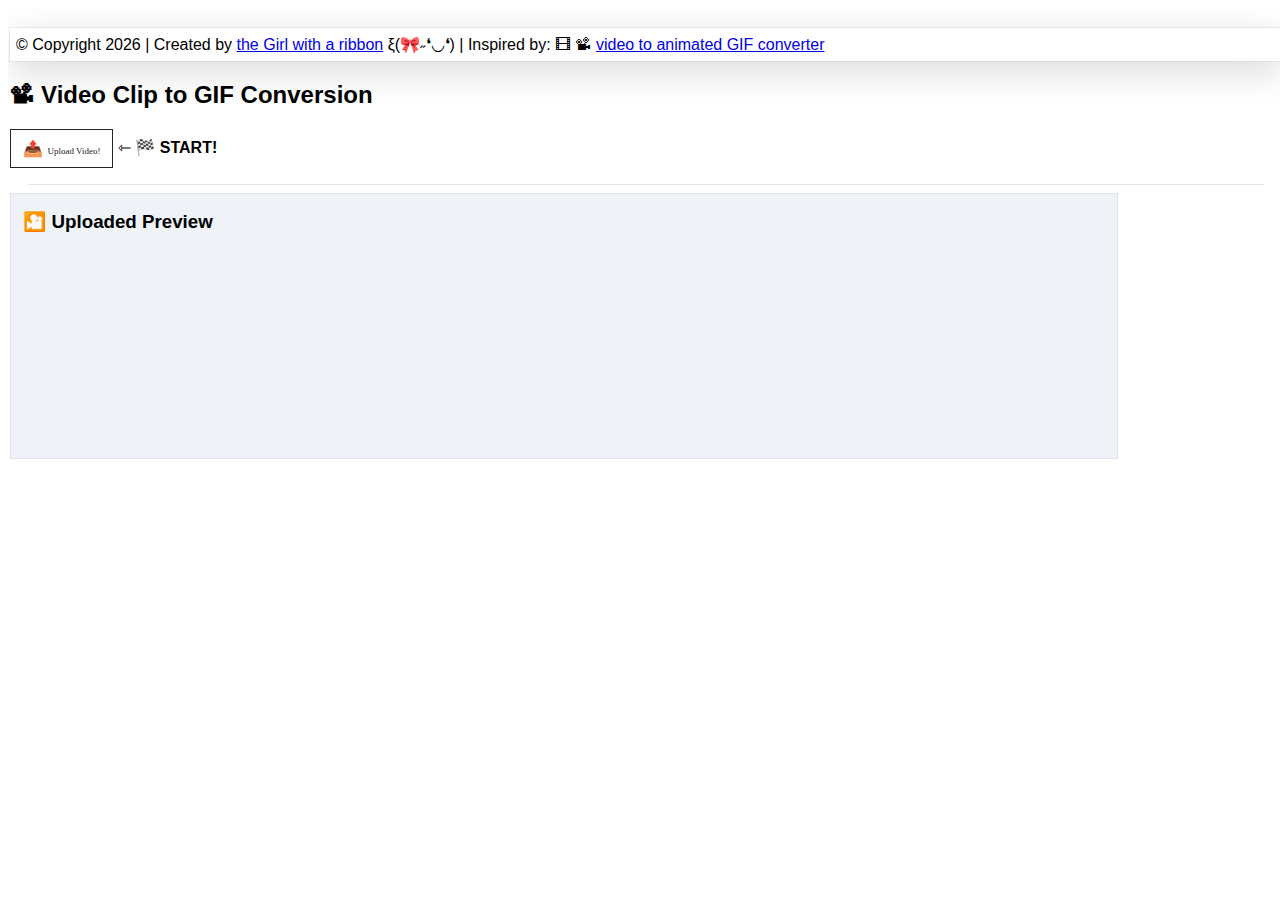
==== index.html @ 21488ce2 "[1st commit] Add in all necesssary files" ====
<!DOCTYPE html>
<html lang="en" class="notranslate" translate="no">
    <head>
    	<meta name="google" content="notranslate" />
        <meta charset="UTF-8">
        <meta name="description" content="Transform Video to GIF">
        <meta name="keywords" content="Canvas,Video,GIF,Encode">
       	<meta name="viewport" content="width=device-width, user-scalable=no, initial-scale=1.0, maximum-scale=1.0, minimum-scale=1.0" />
	    <meta http-equiv="X-UA-Compatible" content="IE=Edge,chrome=1" />  
	    <meta http-equiv="Content-Language" content="en" />
	    <meta name="msapplication-TileColor" content="#ffffff" />
	    <meta name="theme-color" content="#ffffff" />
	    <meta name="apple-mobile-web-app-status-bar-style" content="black-translucent" />
	    <meta name="apple-mobile-web-app-capable" content="yes" />
	    <meta name="mobile-web-app-capable" content="yes" />
	    <meta name="HandheldFriendly" content="True" />
	    <meta name="MobileOptimized" content="320" />  
	    <meta http-equiv="Content-Security-Policy" content="upgrade-insecure-requests" />
        <link rel="shortcut icon" href="img/favicon.ico" type="image/x-icon">
        <link href="css/main.css" rel="stylesheet" type="text/css">
        <title>ᴠɪᴅᴇᴏ ᴛᴏ GIF ᴍᴀᴋᴇʀ</title>
    </head>
	<body>         
        <noscript>You need to enable JavaScript to run this app.</noscript>
        <p id="copyrightBanner">© Copyright <span id="yearDisplay"></span> | Created by <a href="https://medium.com/@geek-cc" target="_blank">the Girl with a ribbon</a> ξ(🎀˶❛◡❛) | Inspired by: 🎞 📽 <a href="https://ezgif.com/video-to-gif" target="_blank">video to animated GIF converter</a></p>
		<h2>📽 Video Clip to GIF Conversion</h2>
		<p><button id='inputVideoClipFileBtn' type='button' class='btn btn-outline-dark'>📤 <small>Upload Video!</small><input id='inputVideoClipFile' type='file' multiple='false' accept='.mp4,.webm,.avi,.mpeg,.flv,.mov,.3gp' /></button> ⇽ 🏁 <b>START!</b></p>
		<hr>
		<div id='inputVideoClipFileInfo' class='table-responsive'>
			<table class="table table-bordered">
				<thead>
					<tr align="left">
						<th colspan='2' id='inputVideoPreview' class='imageBg'><h3>🎦 Uploaded Preview</h3></th>
					</tr>
				</thead>
				<tbody id='inputVideoDetails'></tbody>
			</table>
			<div id='loadingBar'></div>
		</div>
		<script type="text/javascript" src="js/LZWEncoder.js"></script>
		<script type="text/javascript" src="js/NeuQuant.js"></script>
		<script type="text/javascript" src="js/GIFEncoder.js"></script>
		<script type="text/javascript" src="js/main.js"></script>
        <!-- // Video by <a href="https://pixabay.com/users/julientromeur-3630051/?utm_source=link-attribution&amp;utm_medium=referral&amp;utm_campaign=image&amp;utm_content=25144">Julien Tromeur</a> from <a href="https://pixabay.com/?utm_source=link-attribution&amp;utm_medium=referral&amp;utm_campaign=image&amp;utm_content=25144">Pixabay</a> -->
	</body>
</html>
---- css/main.css ----
html, body {
    padding:0;
    border:0;
    overflow:hidden;
    font-family:'Arial';
}
body {
    height: calc(100vh - 0.5rem);
    width: calc(100vw - 0.5rem);
    padding: 0.25rem 0.15rem;
    overflow-x: hidden;
    overflow-y: auto;
}
hr {
    border: 0;
    border-top: 1px solid rgba(0,0,0,.1);
}
hr {
    max-width: calc(100vw - 2.75rem);
    box-sizing: content-box;
    height: 0;
    overflow: visible;
}
.table-responsive {
    display: block;
    width: 100%;
    max-width: calc(100vw - 2.75rem);
    overflow-x: auto;
    -webkit-overflow-scrolling: touch;
}
table {
    border-collapse: collapse;
    font-weight: 400;
    text-decoration: none;
    vertical-align: middle;
    font-size: 1rem;
    font-family:'Arial';
}
.table {
    width: 90%;
    max-width: calc(90vw - 2.75rem);
    margin-bottom: 1rem;
    background-color: transparent;
}
.table-bordered {
    border: 1px solid #dee2e6;
}
th {
    text-align: inherit;
}
.table-bordered td, .table-bordered th {
    border: 1px solid #dee2e6;
}
.table td, .table th {
    padding: 0.25rem;
    vertical-align: middle;
    border-top: 1px solid #dee2e6;
}
.table-bordered thead td, 
.table-bordered thead th {
    border-bottom-width: 2px;
}
.table thead th {
    vertical-align: bottom;
    border-bottom: 2px solid #dee2e6;
}
select, input {
    width:90%;
    margin:0;
}
button {
    font-family:Cambria;
}
.btn {
    display: inline-block;
    align-self: center;
    font-weight: 400;
    line-height: 1.5;
    color: #212529;
    text-align: center;
    text-decoration: none;
    vertical-align: middle;
    cursor: pointer;
    -webkit-user-select: none;
    -moz-user-select: none;
    user-select: none;
    background-color: transparent;
    border: 1px solid transparent;
    padding: calc(0.0rem + 6.5px) calc(0.375rem + 6px);
    font-size: 1rem;
    border-radius: 0.0rem;
    transition: color 0.15s ease-in-out, background-color 0.15s ease-in-out,
    border-color 0.15s ease-in-out, box-shadow 0.15s ease-in-out;
}
@media (prefers-reduced-motion: reduce) {
  .btn {
    transition: none;
  }
}
.btn:hover {
    color: #212529;
}
.btn-check:focus + .btn,
.btn:focus {
    outline: 0;
    box-shadow: 0 0 0 0.25rem rgba(13, 110, 253, 0.25);
}
.btn.disabled,
.btn:disabled,
fieldset:disabled .btn {
    pointer-events:none;
    opacity: 0.65;
}
.btn-outline-info {
    color: #0dcaf0;
    border-color: #0dcaf0;
}
.btn-outline-info:hover {
    color: #000;
    background-color: #0dcaf0;
    border-color: #0dcaf0;
}
.btn-check:focus + .btn-outline-info,
.btn-outline-info:focus {
    box-shadow: 0 0 0 0.25rem rgba(13, 202, 240, 0.5);
}
.btn-check:active + .btn-outline-info,
.btn-check:checked + .btn-outline-info,
.btn-outline-info.active,
.btn-outline-info.dropdown-toggle.show,
.btn-outline-info:active {
    color: #000;
    background-color: #0dcaf0;
    border-color: #0dcaf0;
}
.btn-check:active + .btn-outline-info:focus,
.btn-check:checked + .btn-outline-info:focus,
.btn-outline-info.active:focus,
.btn-outline-info.dropdown-toggle.show:focus,
.btn-outline-info:active:focus {
    box-shadow: 0 0 0 0.25rem rgba(13, 202, 240, 0.5);
}
.btn-outline-info.disabled,
.btn-outline-info:disabled {
  color: #0dcaf0;
  background-color: transparent;
}
.btn-outline-dark {
  color: #212529;
  border-color: #212529;
}
.btn-outline-dark:hover {
  color: #fff;
  background-color: #212529;
  border-color: #212529;
}
.btn-check:focus + .btn-outline-dark,
.btn-outline-dark:focus {
  box-shadow: 0 0 0 0.25rem rgba(33, 37, 41, 0.5);
}
.btn-check:active + .btn-outline-dark,
.btn-check:checked + .btn-outline-dark,
.btn-outline-dark.active,
.btn-outline-dark.dropdown-toggle.show,
.btn-outline-dark:active {
  color: #fff;
  background-color: #212529;
  border-color: #212529;
}
.btn-check:active + .btn-outline-dark:focus,
.btn-check:checked + .btn-outline-dark:focus,
.btn-outline-dark.active:focus,
.btn-outline-dark.dropdown-toggle.show:focus,
.btn-outline-dark:active:focus {
  box-shadow: 0 0 0 0.25rem rgba(33, 37, 41, 0.5);
}
.btn-outline-dark.disabled,
.btn-outline-dark:disabled {
  color: #212529;
  background-color: transparent;
}
#inputVideoClipFile {
    display:none;
}
small {
	font-size: xx-small;
}
th.imageBg {
    padding: 0.75em;
    background: #eff3f7;
    vertical-align:middle;
}
#inputVideoPreview,
#inputVideo,
#outputGif {
	border: 1.5px dotted #777;
	margin:0;
	height:240px;
	vertical-align: baseline;
}
#copyrightBanner {
    box-shadow: rgba(0, 0, 0, 0.16) 0px 10px 36px 0px, rgba(0, 0, 0, 0.06) 0px 0px 0px 1px;
    padding: 0.45rem 0.35rem;
}
h3 {
    margin-block-start: 0.25em;
    margin-block-end: 0.25em;
}
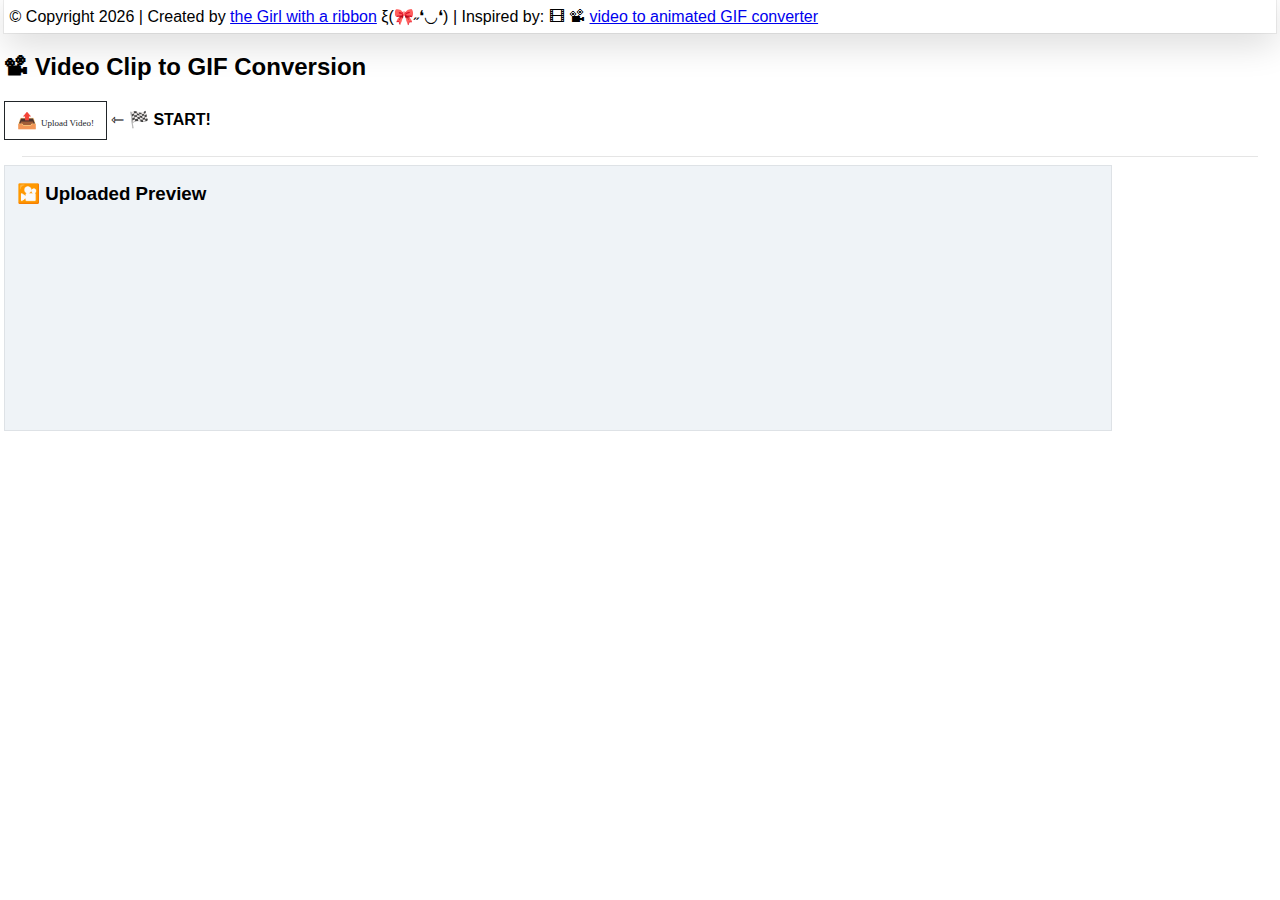
==== commit 2bd1c921: "Debugged the frame callbacks" ====
--- a/index.html
+++ b/index.html
@@ -41,6 +41,7 @@
 		<script type="text/javascript" src="js/NeuQuant.js"></script>
 		<script type="text/javascript" src="js/GIFEncoder.js"></script>
 		<script type="text/javascript" src="js/main.js"></script>
+		<div id='hiddenCanvas' style='display:none'></div>
         <!-- // Video by <a href="https://pixabay.com/users/julientromeur-3630051/?utm_source=link-attribution&amp;utm_medium=referral&amp;utm_campaign=image&amp;utm_content=25144">Julien Tromeur</a> from <a href="https://pixabay.com/?utm_source=link-attribution&amp;utm_medium=referral&amp;utm_campaign=image&amp;utm_content=25144">Pixabay</a> -->
 	</body>
 </html>--- a/css/main.css
+++ b/css/main.css
@@ -1,13 +1,15 @@
 html, body {
+    margin:0;
     padding:0;
     border:0;
     overflow:hidden;
     font-family:'Arial';
 }
 body {
-    height: calc(100vh - 0.5rem);
+    height: calc(100vh - 0.25rem);
     width: calc(100vw - 0.5rem);
-    padding: 0.25rem 0.15rem;
+    padding: 0.25rem;
+    padding-top:0;
     overflow-x: hidden;
     overflow-y: auto;
 }
@@ -201,6 +203,8 @@
 #copyrightBanner {
     box-shadow: rgba(0, 0, 0, 0.16) 0px 10px 36px 0px, rgba(0, 0, 0, 0.06) 0px 0px 0px 1px;
     padding: 0.45rem 0.35rem;
+    margin-block-start: 0;
+    margin-block-end: 0;
 }
 h3 {
     margin-block-start: 0.25em;
